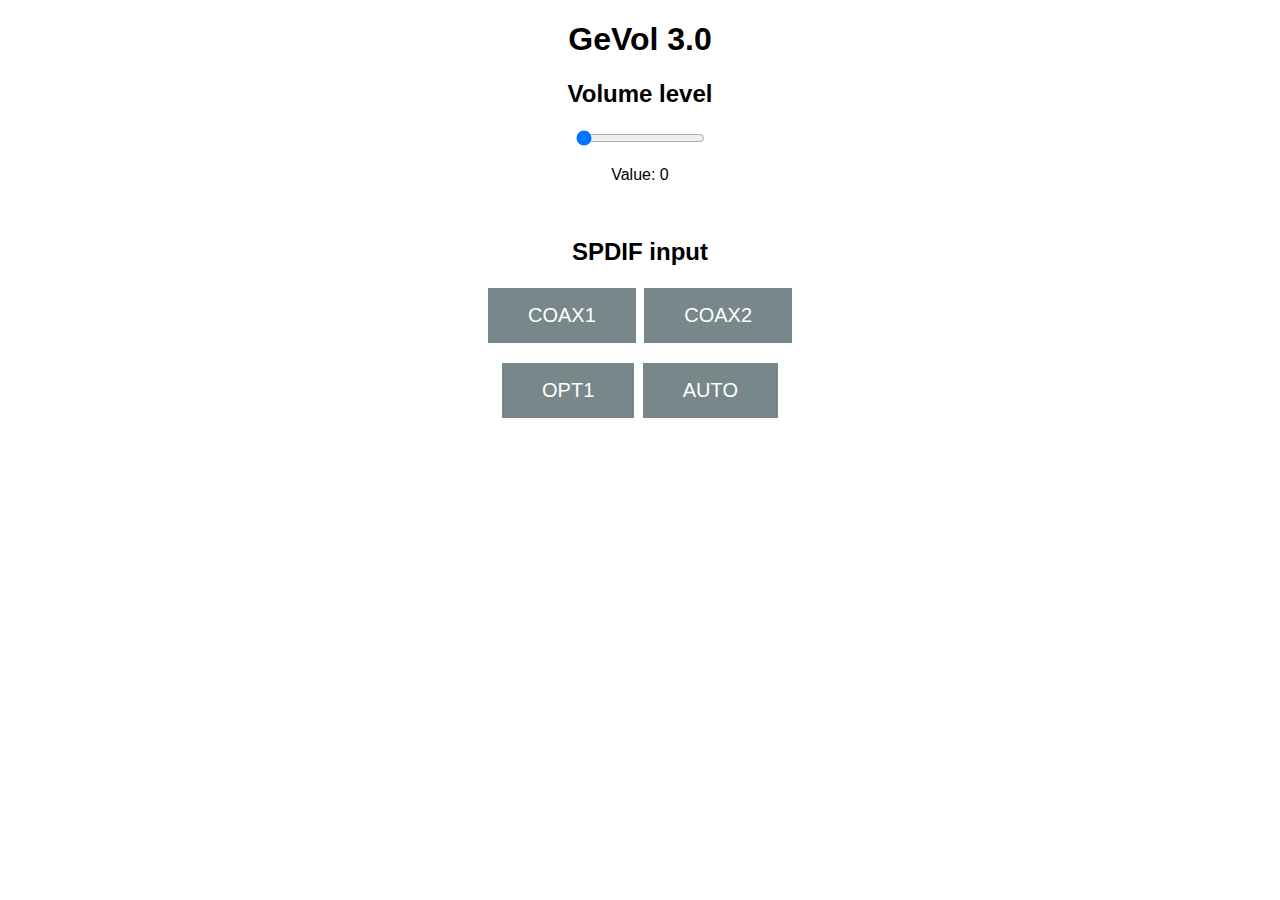
==== index.html @ de77df3b "Added files." ====
<!DOCTYPE html>
<html>
<head>
<link rel="icon" href="data:,">
<meta content="text/html; charset=ISO-8859-1" http-equiv="content-type">
<title>GeVol 3.0</title>
<style>html { font-family: Helvetica; display: inline-block; margin: 0px auto; text-align: center;}
.button1 { background-color: #195B6A; border: none; color: white; padding: 16px 40px;
text-decoration: none; font-size: 20px; margin: 2px; cursor: pointer;}
.button2 {background-color: #77878A;}</style></head>
<body>
<h1>GeVol 3.0</h1>
<h2>Volume level</h2>
<FORM action="/" method="post" id="form">
<p>
<input type="range" name="pot" min="0" max="99" value="00" class="slider" id="myRange">
<p>Value: <span id="vol"></span></p><br>
<h2>SPDIF input</h2>
<p>
<button name="spdif" id="coax1" class="button1 button2" value="0">COAX1</button>
<button name="spdif" id="coax2" class="button1 button2" value="1">COAX2</button>
</p>
<p>
<button name="spdif" id="opt1" class="button1 button2" value="2">OPT1</button>
<button name="spdif" id="auto" class="button1 button2" value="3">AUTO</button>
</p>
</p>
</FORM>
<script>
var slider = document.getElementById("myRange");
var output = document.getElementById("vol");

output.innerHTML = +slider.value;

slider.oninput = function() {
  output.innerHTML = this.value;
}

slider.onmouseup = function () {
  document.getElementById("form").submit();
}

</script>
</body></html>
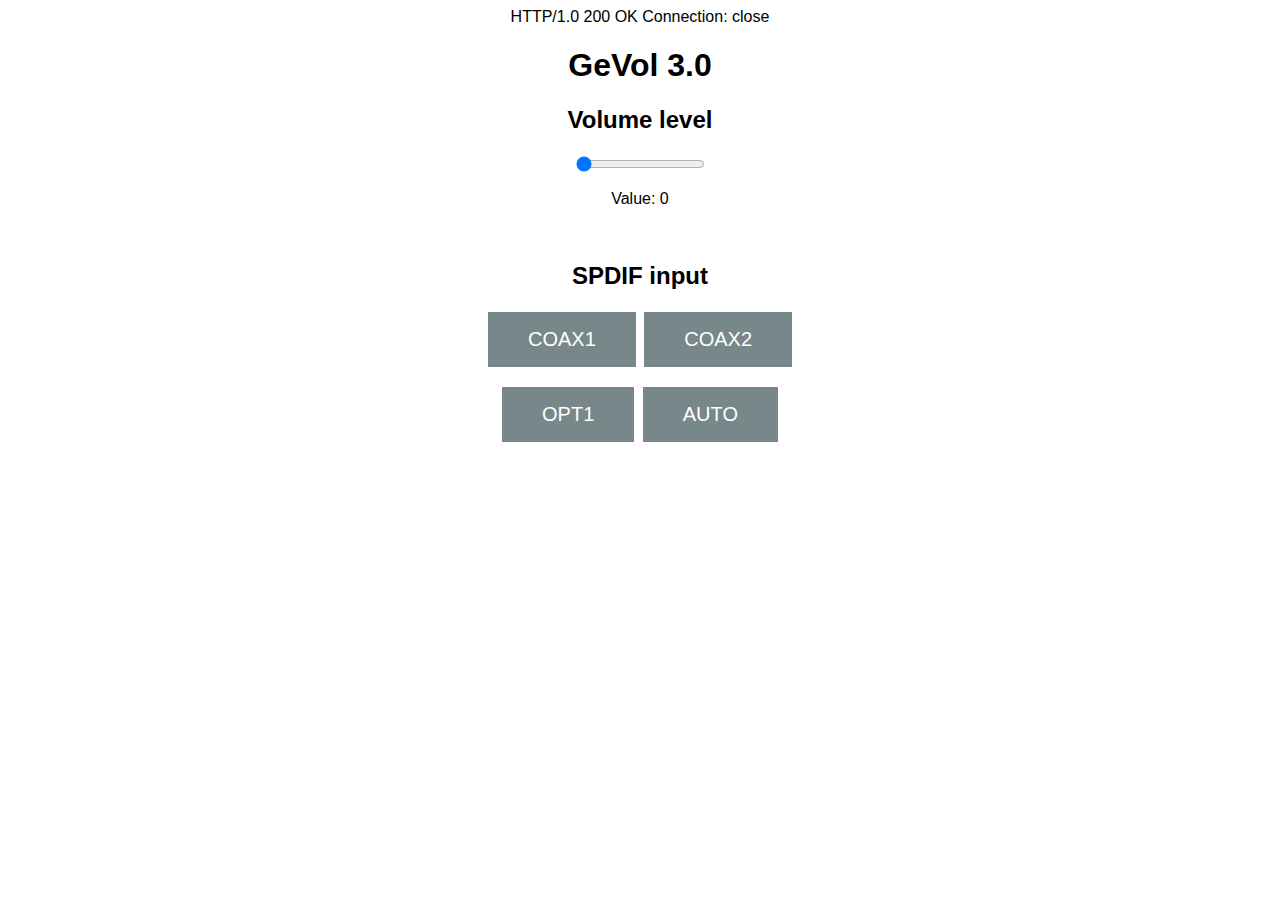
==== commit b64db67e: "Support for smaller buffer." ====
--- a/index.html
+++ b/index.html
@@ -1,31 +1,24 @@
+HTTP/1.0 200 OK
+Connection: close
+
 <!DOCTYPE html>
-<html>
-<head>
-<link rel="icon" href="data:,">
+<html><head><link rel="icon" href="data:,">
 <meta content="text/html; charset=ISO-8859-1" http-equiv="content-type">
 <title>GeVol 3.0</title>
 <style>html { font-family: Helvetica; display: inline-block; margin: 0px auto; text-align: center;}
 .button1 { background-color: #195B6A; border: none; color: white; padding: 16px 40px;
 text-decoration: none; font-size: 20px; margin: 2px; cursor: pointer;}
 .button2 {background-color: #77878A;}</style></head>
-<body>
-<h1>GeVol 3.0</h1>
-<h2>Volume level</h2>
+<body><h1>GeVol 3.0</h1><h2>Volume level</h2>
 <FORM action="/" method="post" id="form">
-<p>
-<input type="range" name="pot" min="0" max="99" value="00" class="slider" id="myRange">
+<p><input type="range" name="pot" min="0" max="99" value="00" class="slider" id="myRange">
 <p>Value: <span id="vol"></span></p><br>
 <h2>SPDIF input</h2>
-<p>
-<button name="spdif" id="coax1" class="button1 button2" value="0">COAX1</button>
-<button name="spdif" id="coax2" class="button1 button2" value="1">COAX2</button>
-</p>
-<p>
-<button name="spdif" id="opt1" class="button1 button2" value="2">OPT1</button>
-<button name="spdif" id="auto" class="button1 button2" value="3">AUTO</button>
-</p>
-</p>
-</FORM>
+<p><button name="spdif" id="coax1" class="button1 button2" value="0">COAX1</button>
+<button name="spdif" id="coax2" class="button1 button2" value="1">COAX2</button></p>
+<p><button name="spdif" id="opt1" class="button1 button2" value="2">OPT1</button>
+<button name="spdif" id="auto" class="button1 button2" value="3">AUTO</button></p>
+</p></FORM>
 <script>
 var slider = document.getElementById("myRange");
 var output = document.getElementById("vol");
@@ -39,6 +32,5 @@
 slider.onmouseup = function () {
   document.getElementById("form").submit();
 }
-
 </script>
 </body></html>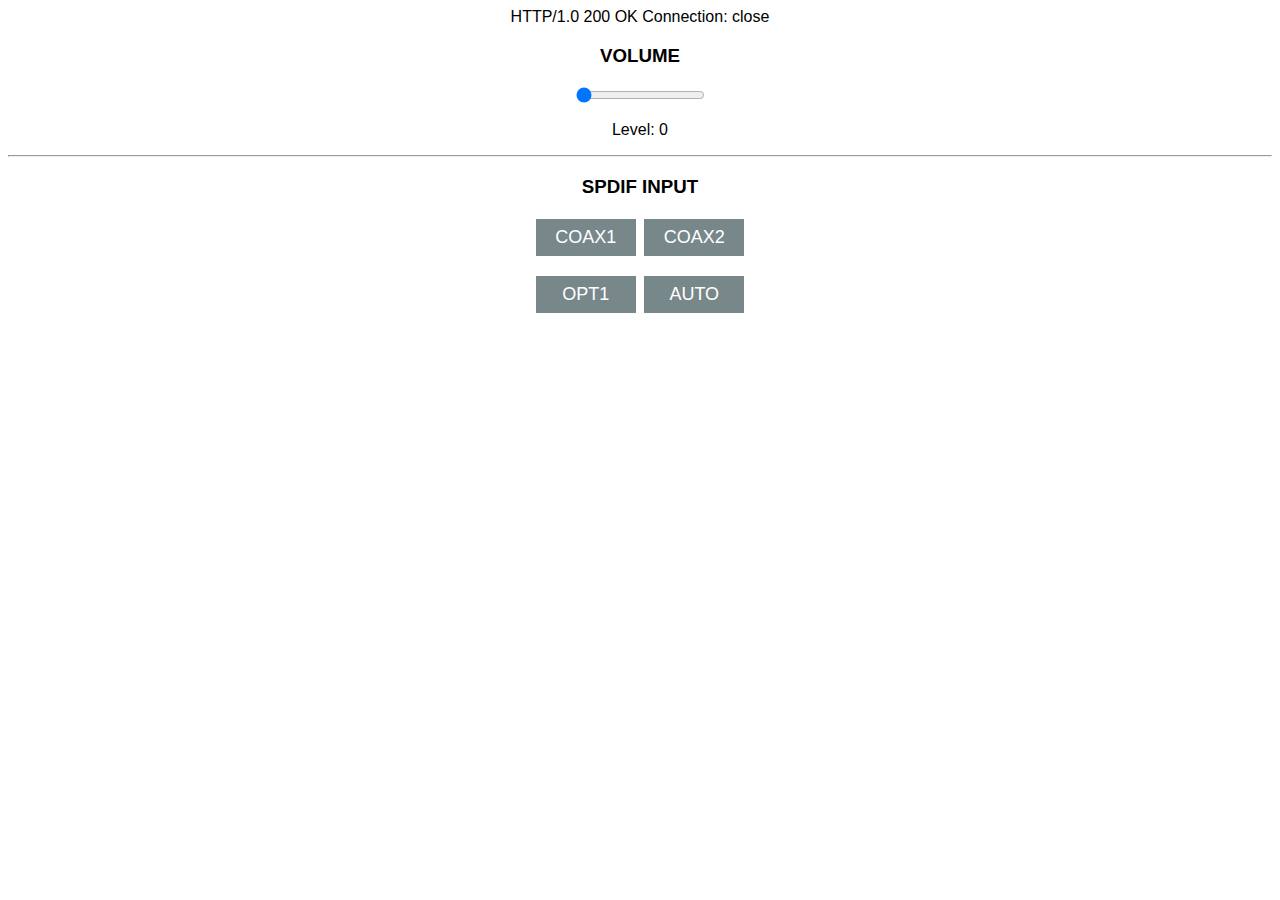
==== commit a7307269: "Refactoring headers. Improved index.html style." ====
--- a/index.html
+++ b/index.html
@@ -4,16 +4,16 @@
 <!DOCTYPE html>
 <html><head><link rel="icon" href="data:,">
 <meta content="text/html; charset=ISO-8859-1" http-equiv="content-type">
-<title>GeVol 3.0</title>
+<title>GEVOL 3.0</title>
 <style>html { font-family: Helvetica; display: inline-block; margin: 0px auto; text-align: center;}
-.button1 { background-color: #195B6A; border: none; color: white; padding: 16px 40px;
-text-decoration: none; font-size: 20px; margin: 2px; cursor: pointer;}
+.button1 { background-color: #195B6A; border: none; color: white; padding: 8px 8px; width: 100px;
+text-decoration: none; font-size: 18px; margin: 2px; cursor: pointer;}
 .button2 {background-color: #77878A;}</style></head>
-<body><h1>GeVol 3.0</h1><h2>Volume level</h2>
+<body><h3>VOLUME</h3>
 <FORM action="/" method="post" id="form">
 <p><input type="range" name="pot" min="0" max="99" value="00" class="slider" id="myRange">
-<p>Value: <span id="vol"></span></p><br>
-<h2>SPDIF input</h2>
+<p>Level: <span id="vol"></span><p>
+<hr><h3>SPDIF INPUT</h3>
 <p><button name="spdif" id="coax1" class="button1 button2" value="0">COAX1</button>
 <button name="spdif" id="coax2" class="button1 button2" value="1">COAX2</button></p>
 <p><button name="spdif" id="opt1" class="button1 button2" value="2">OPT1</button>
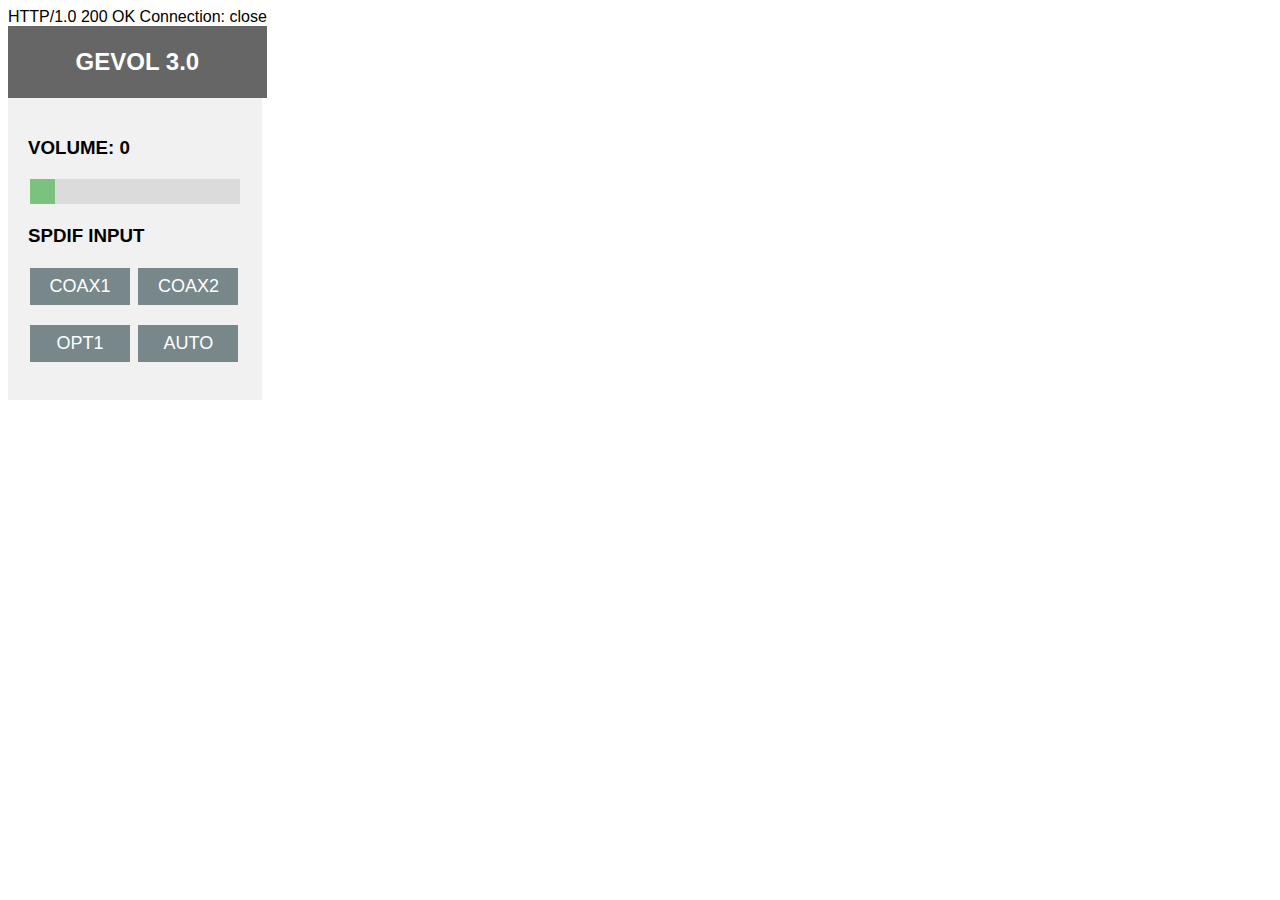
==== commit 5c88ce06: "Improving web page, tested with mobile phone (Brave browser)." ====
--- a/index.html
+++ b/index.html
@@ -3,34 +3,36 @@
 
 <!DOCTYPE html>
 <html><head><link rel="icon" href="data:,">
-<meta content="text/html; charset=ISO-8859-1" http-equiv="content-type">
+<meta name="viewport" content="width=device-width, initial-scale=1">
 <title>GEVOL 3.0</title>
-<style>html { font-family: Helvetica; display: inline-block; margin: 0px auto; text-align: center;}
+<style>* { box-sizing: border-box; }
+body { font-family: Arial, Helvetica, sans-serif; display: inline-block; }
 .button1 { background-color: #195B6A; border: none; color: white; padding: 8px 8px; width: 100px;
 text-decoration: none; font-size: 18px; margin: 2px; cursor: pointer;}
-.button2 {background-color: #77878A;}</style></head>
-<body><h3>VOLUME</h3>
-<FORM action="/" method="post" id="form">
-<p><input type="range" name="pot" min="0" max="99" value="00" class="slider" id="myRange">
-<p>Level: <span id="vol"></span><p>
-<hr><h3>SPDIF INPUT</h3>
+.button2 {background-color: #77878A;}
+header {background-color: #666;padding: 2px; text-align: center; font-size: 16px; color: white;}
+article {float: left; padding: 20px; background-color: #f1f1f1;}
+section:after {content: ""; display: table; clear: both;}
+.slidecontainer {width: 100%;}
+.slider {-webkit-appearance: none; width: 210px; height: 25px; background: #d3d3d3; outline: none; 
+opacity: 0.7; -webkit-transition: .2s; transition: opacity .2s;}
+.slider:hover {opacity: 1;}
+.slider::-webkit-slider-thumb {-webkit-appearance: none; appearance: none; width: 25px; height: 
+25px; background: #4CAF50; cursor: pointer;}
+.slider::-moz-range-thumb {width: 25px; height: 25px; background: #4CAF50; cursor: pointer;}
+</style></head><body><header><h2>GEVOL 3.0</h2></header>
+<section><article><p><h3>VOLUME: <span id="vol"></span></h3></p>
+<FORM action="/" method="post" id="form"><p><div class="slidecontainer">
+<input type="range" name="pot" min="0" max="99" value="00" class="slider" id="myRange"></div>    
+<h3>SPDIF INPUT</h3>
 <p><button name="spdif" id="coax1" class="button1 button2" value="0">COAX1</button>
 <button name="spdif" id="coax2" class="button1 button2" value="1">COAX2</button></p>
 <p><button name="spdif" id="opt1" class="button1 button2" value="2">OPT1</button>
 <button name="spdif" id="auto" class="button1 button2" value="3">AUTO</button></p>
-</p></FORM>
-<script>
+</p></FORM><script>
 var slider = document.getElementById("myRange");
 var output = document.getElementById("vol");
-
 output.innerHTML = +slider.value;
-
-slider.oninput = function() {
-  output.innerHTML = this.value;
-}
-
-slider.onmouseup = function () {
-  document.getElementById("form").submit();
-}
-</script>
-</body></html>+slider.oninput = function() {output.innerHTML = this.value;}
+slider.onchange = function () {document.getElementById("form").submit();}
+</script></article></section></body></html>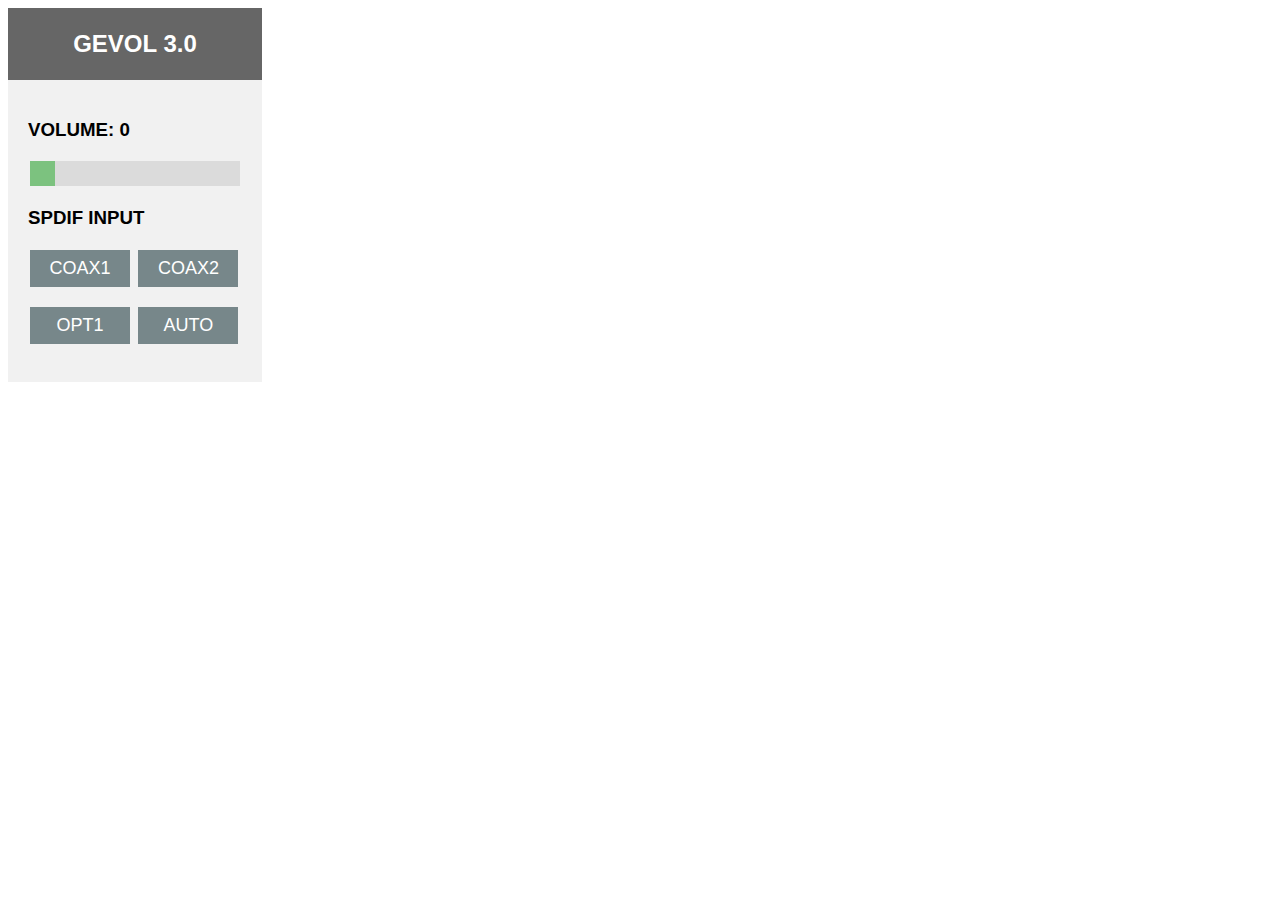
==== commit 23c1e72d: "Updated index.html to contain only body, header is send separately." ====
--- a/index.html
+++ b/index.html
@@ -1,11 +1,6 @@
-HTTP/1.0 200 OK
-Connection: close
-
-<!DOCTYPE html>
 <html><head><link rel="icon" href="data:,">
 <meta name="viewport" content="width=device-width, initial-scale=1">
-<title>GEVOL 3.0</title>
-<style>* { box-sizing: border-box; }
+<title>GEVOL 3.0</title><style>* { box-sizing: border-box; }
 body { font-family: Arial, Helvetica, sans-serif; display: inline-block; }
 .button1 { background-color: #195B6A; border: none; color: white; padding: 8px 8px; width: 100px;
 text-decoration: none; font-size: 18px; margin: 2px; cursor: pointer;}
@@ -14,16 +9,16 @@
 article {float: left; padding: 20px; background-color: #f1f1f1;}
 section:after {content: ""; display: table; clear: both;}
 .slidecontainer {width: 100%;}
-.slider {-webkit-appearance: none; width: 210px; height: 25px; background: #d3d3d3; outline: none; 
+.slider {-webkit-appearance: none; width: 210px; height: 25px; background: #d3d3d3; outline: none;
 opacity: 0.7; -webkit-transition: .2s; transition: opacity .2s;}
 .slider:hover {opacity: 1;}
-.slider::-webkit-slider-thumb {-webkit-appearance: none; appearance: none; width: 25px; height: 
+.slider::-webkit-slider-thumb {-webkit-appearance: none; appearance: none; width: 25px; height:
 25px; background: #4CAF50; cursor: pointer;}
 .slider::-moz-range-thumb {width: 25px; height: 25px; background: #4CAF50; cursor: pointer;}
 </style></head><body><header><h2>GEVOL 3.0</h2></header>
 <section><article><p><h3>VOLUME: <span id="vol"></span></h3></p>
 <FORM action="/" method="post" id="form"><p><div class="slidecontainer">
-<input type="range" name="pot" min="0" max="99" value="00" class="slider" id="myRange"></div>    
+<input type="range" name="pot" min="0" max="99" value="00" class="slider" id="myRange"></div>
 <h3>SPDIF INPUT</h3>
 <p><button name="spdif" id="coax1" class="button1 button2" value="0">COAX1</button>
 <button name="spdif" id="coax2" class="button1 button2" value="1">COAX2</button></p>
@@ -35,4 +30,4 @@
 output.innerHTML = +slider.value;
 slider.oninput = function() {output.innerHTML = this.value;}
 slider.onchange = function () {document.getElementById("form").submit();}
-</script></article></section></body></html>+</script></article></section></body></html>
